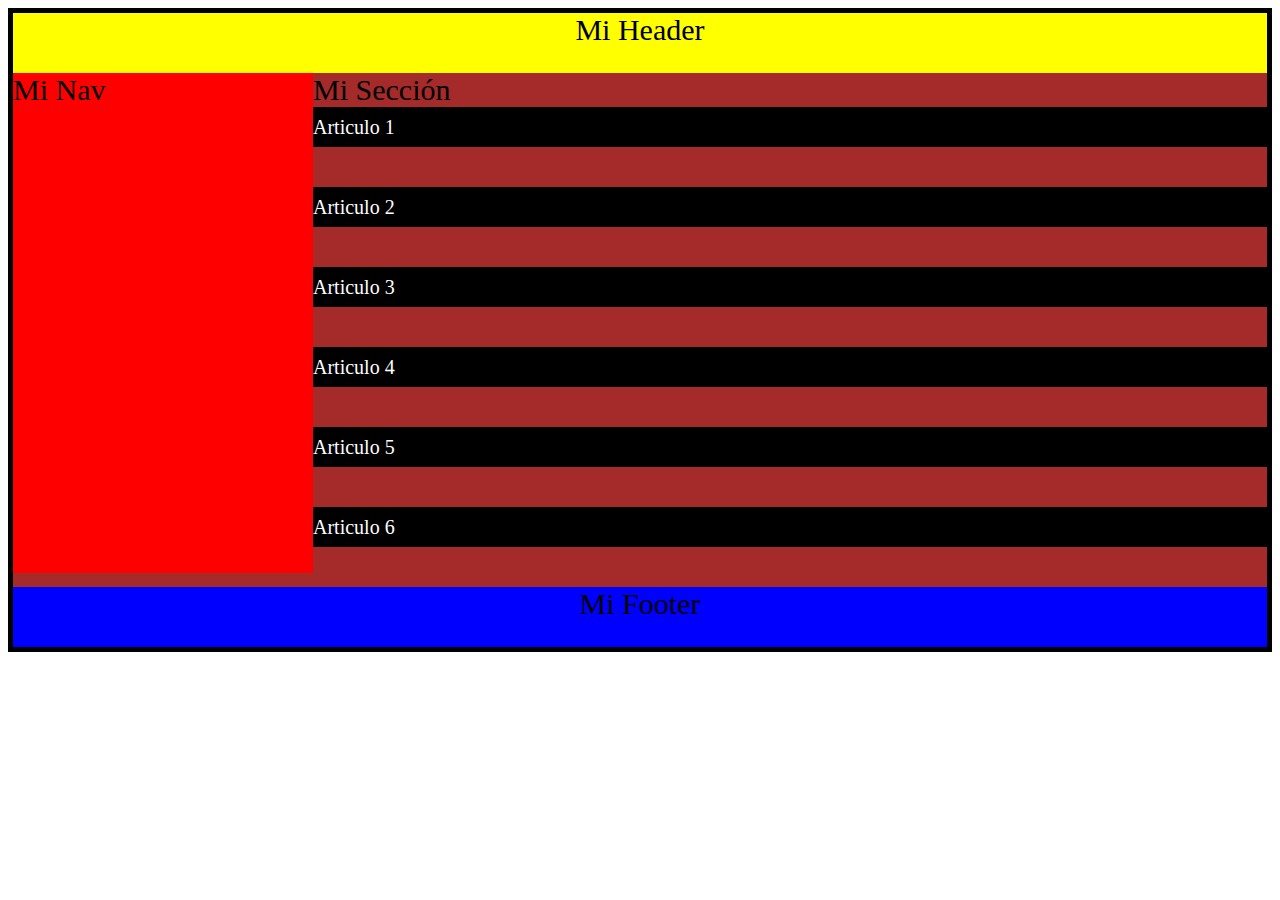
==== index.html @ 97d87102 "Reto 1 hackspace upgrade 2017" ====
<!DOCTYPE html>
<html>
	<head>
		<link  rel="stylesheet" type="text/css" href="css\estilos.css">
		<title>neil</title>
		<meta charset="utf-8"/>

	</head>
	<body>
		<div id="principal">
			<div id="cabecera">
			Mi Header
			</div>
			<div id="columnaIzq">
			Mi Nav
			</div>
			<div id="columnaDer">
			Mi Sección
				<div id="articulo">
				Articulo 1
				</div>
					<div class="clear">	</div>
				<div id="articulo">
				Articulo 2
				</div>
					<div class="clear">	</div>
				<div id="articulo">
				Articulo 3
				</div>
					<div class="clear">	</div>
				<div id="articulo">
				Articulo 4
				</div>
					<div class="clear">	</div>
				<div id="articulo">
				Articulo 5
				</div>
					<div class="clear">	</div>
				<div id="articulo">
				Articulo 6
				</div>
					<div class="clear">	</div>
			</div>
			
			<div id="piePag">
			Mi Footer
			</div>
		</div>

	</body>
</html>
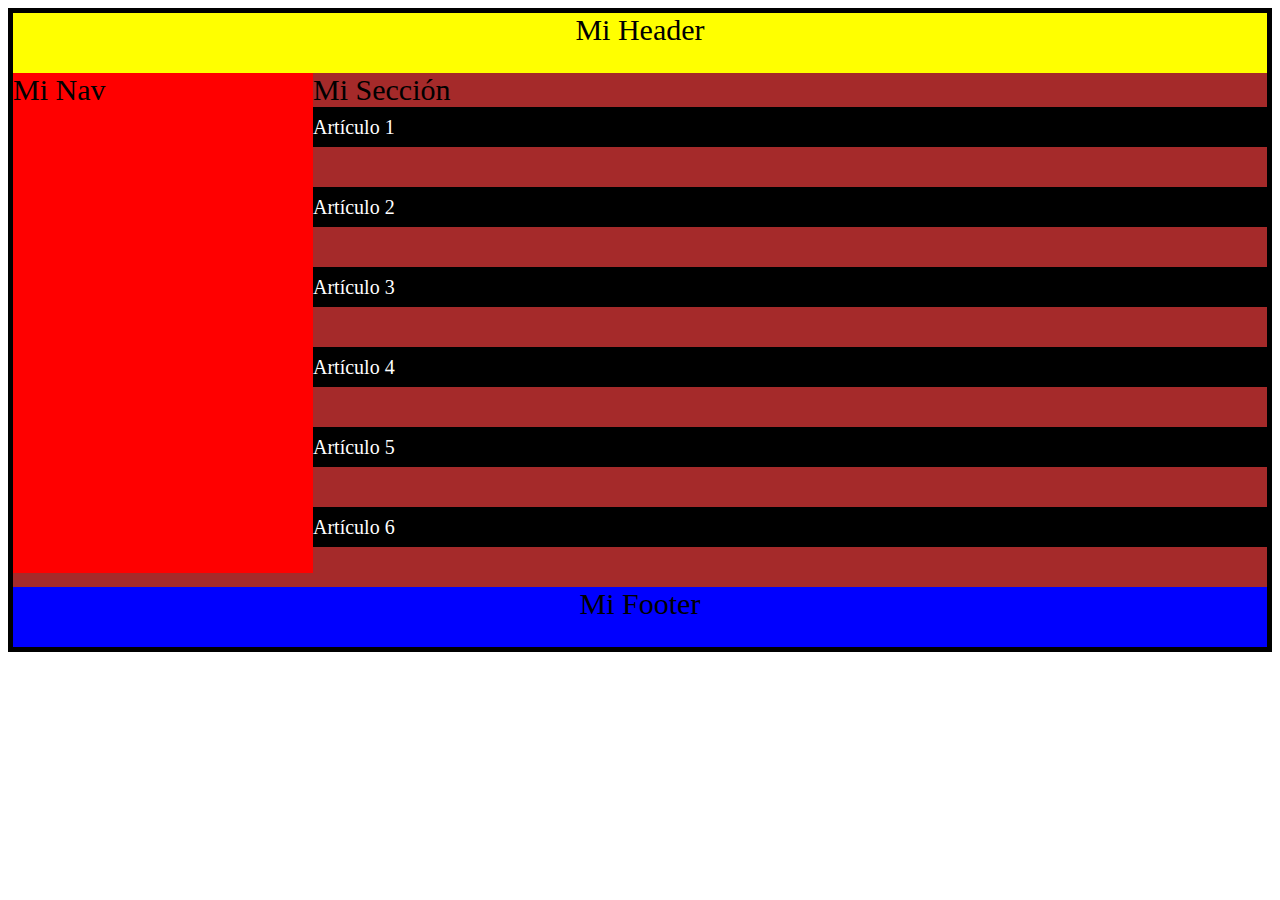
==== commit a29c5dde: "Update index.html" ====
--- a/index.html
+++ b/index.html
@@ -17,27 +17,27 @@
 			<div id="columnaDer">
 			Mi Sección
 				<div id="articulo">
-				Articulo 1
+				Artículo 1
 				</div>
 					<div class="clear">	</div>
 				<div id="articulo">
-				Articulo 2
+				Artículo 2
 				</div>
 					<div class="clear">	</div>
 				<div id="articulo">
-				Articulo 3
+				Artículo 3
 				</div>
 					<div class="clear">	</div>
 				<div id="articulo">
-				Articulo 4
+				Artículo 4
 				</div>
 					<div class="clear">	</div>
 				<div id="articulo">
-				Articulo 5
+				Artículo 5
 				</div>
 					<div class="clear">	</div>
 				<div id="articulo">
-				Articulo 6
+				Artículo 6
 				</div>
 					<div class="clear">	</div>
 			</div>
